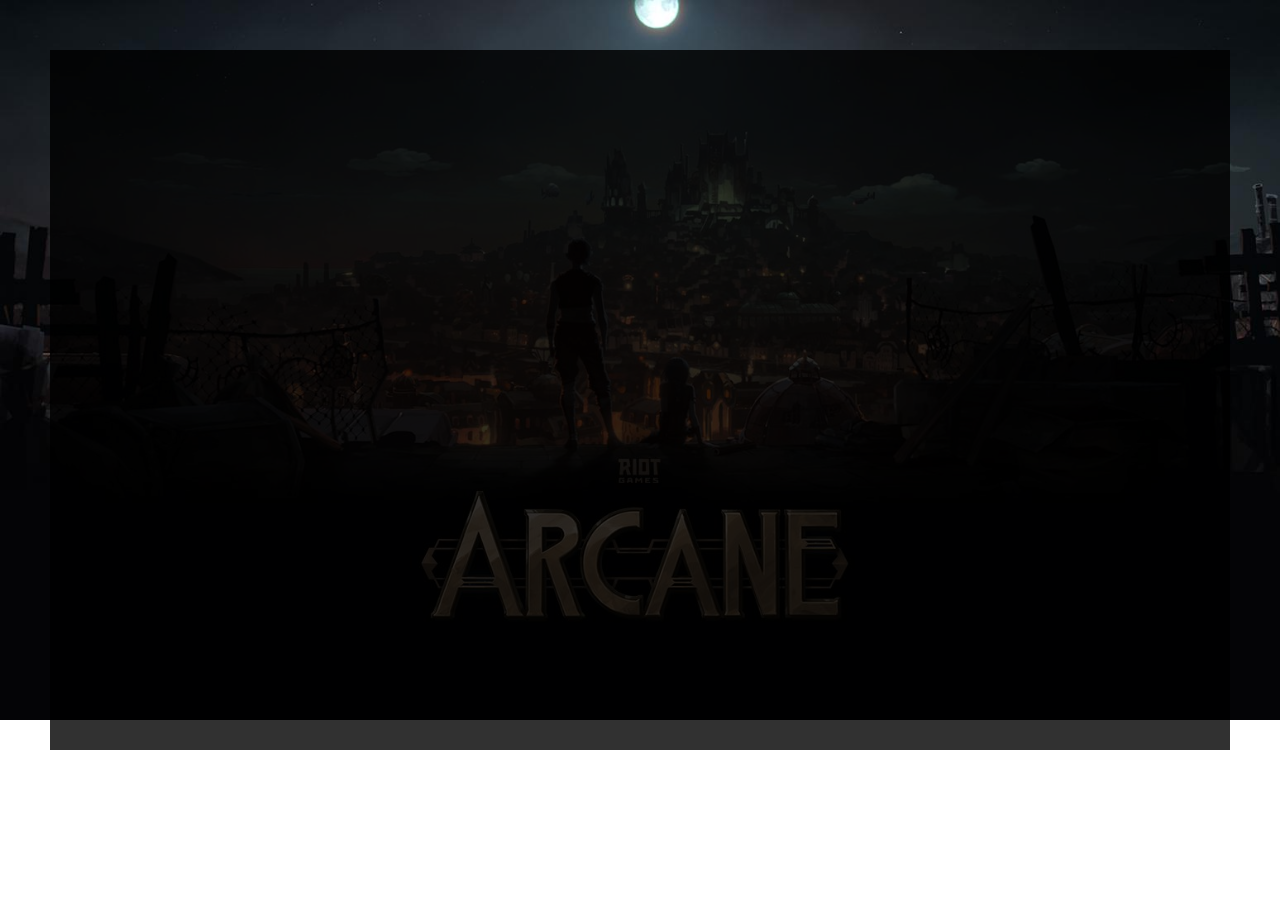
==== vi&jinx/jinx.html @ bac21f79 "my first commit" ====
<!DOCTYPE html>
<html lang="en">
<head>
    <meta charset="UTF-8">
    <meta http-equiv="X-UA-Compatible" content="IE=edge">
    <meta name="viewport" content="width=device-width, initial-scale=1.0">
    <link rel="stylesheet" href="glav.css">
    <title>Document</title>
</head>
<body>
<div class="container">
    <div class="text">
        
    </div>
</div> 
</body>
</html>
---- vi&jinx/glav.css ----
body{
    background: url(./mphone.jpg);
    background-size: 100%;
    background-repeat: no-repeat;
    margin: 50px 50px 0 50px ;
    
}

.container{
    background-color:rgba(0, 0, 0, 0.808);
    height: 700px;
}
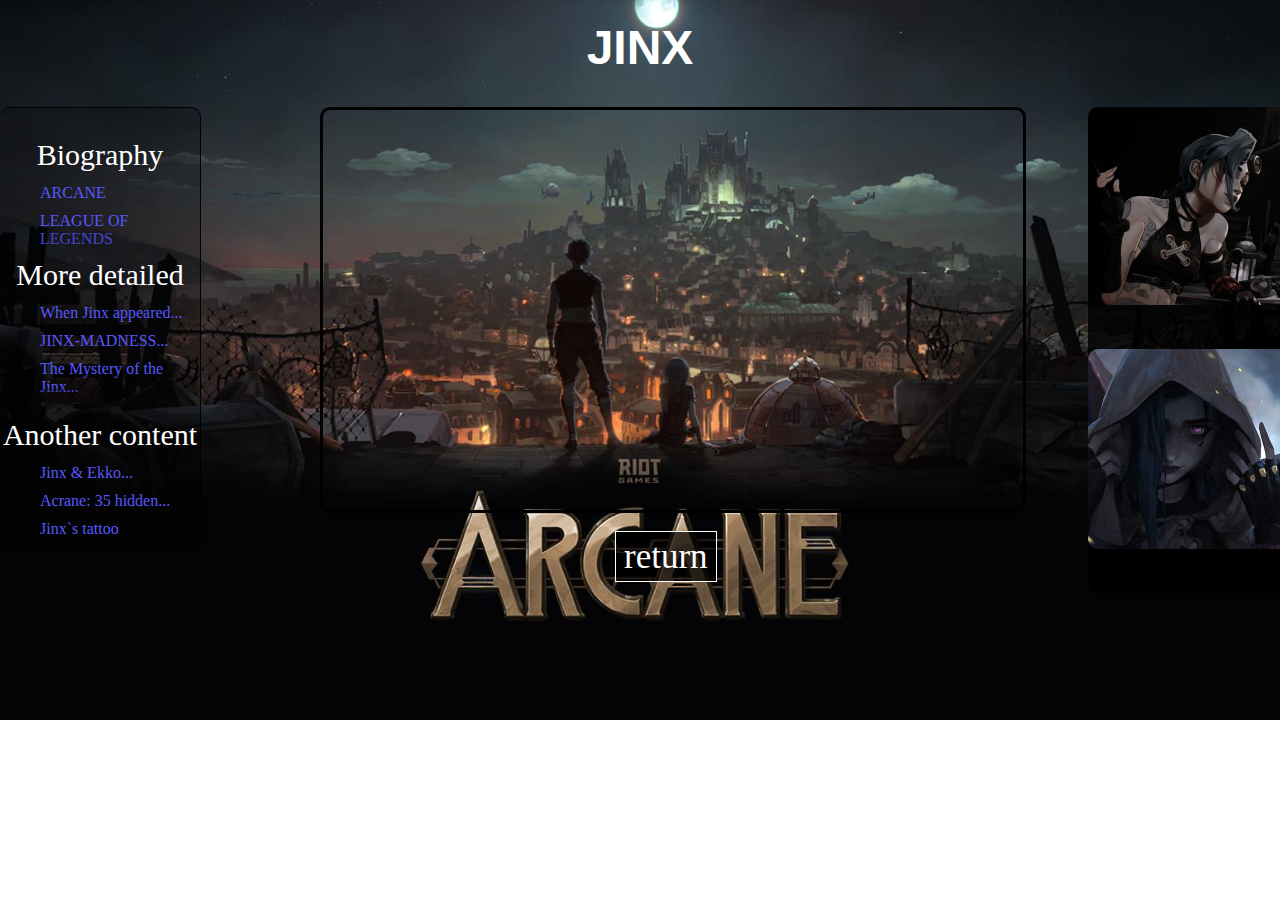
==== commit b91c2e92: "create 2 pages aboute Vi and Jinx" ====
--- a/vi&jinx/jinx.html
+++ b/vi&jinx/jinx.html
@@ -9,9 +9,42 @@
 </head>
 <body>
 <div class="container">
-    <div class="text">
-        
+    <h1>JINX</h1>
+    <div class="foto">
+        <div ><img class="image" src="./jandvimg/jinx1.jpg" width="200px"></div>
+        <div><img class="image" src="./jandvimg/jinx2.jpg" width="200px"></div>
     </div>
-</div> 
+    <div class="info">
+        <div class="bio">
+        <p>Biography</p>
+        <ul>
+            <li><a class="ja" href="https://leagueoflegends.fandom.com/wiki/Jinx/Arcane">ARCANE</a></li>
+            <li><a class="ja" href="https://leagueoflegends.fandom.com/wiki/Jinx">LEAGUE OF LEGENDS</a></li>
+        </ul>
+    </div>
+        <div class="razbor">
+            <p>More detailed</p>
+            <ul>
+                <li><a class="ja" href="https://www.youtube.com/watch?v=XAHYjVqV12A">When Jinx appeared...</a></li>
+                <li><a class="ja" href="https://www.youtube.com/watch?v=Yim21qqE5-o&t=8s">JINX-MADNESS...</a></li>
+                <li><a class="ja" href="https://www.youtube.com/watch?v=oVt4ZVnXegc">The Mystery of the Jinx...</a></li>
+            </ul>
+        </div>
+        <div class="ancon">
+            <p>Another content</p>
+            <ul>
+                <li><a class="ja" href="https://www.youtube.com/watch?v=EmGnLZQpCws&t=31s">Jinx & Ekko...</a></li>
+                <li><a class="ja" href="https://www.youtube.com/watch?v=sDAI-3MXI0g">Acrane: 35 hidden...</a></li>
+                <li><a class="ja" href="https://www.youtube.com/watch?v=ZOx1DKqIVPg">Jinx`s tattoo</a></li>
+            </ul>
+        </div>
+    </div>
+    <div class="video">
+        <iframe class="jandv" width="677" height="381" src="https://www.youtube.com/embed/45aQh9zwLzA" title="[JINX ARCANE MV] suburban - cradles" frameborder="0" allow="accelerometer; autoplay; clipboard-write; encrypted-media; gyroscope; picture-in-picture" allowfullscreen></iframe>
+    </div>
+    <div class="btn-container">
+    <a class="btn" href="file:///C:/Users/ovhin/Desktop/%C3%AC%C2%AB%C3%B3%C3%A1n%20%C2%BB%C3%A1%C2%BB%C2%AC%C3%A1/index.html">return</a>
+</div>
+</div>
 </body>
 </html>--- a/vi&jinx/glav.css
+++ b/vi&jinx/glav.css
@@ -2,11 +2,115 @@
     background: url(./mphone.jpg);
     background-size: 100%;
     background-repeat: no-repeat;
-    margin: 50px 50px 0 50px ;
-    
+    margin: 0;
 }
 
-.container{
-    background-color:rgba(0, 0, 0, 0.808);
-    height: 700px;
+.video{
+    margin-left: 320px;
+    width: 800px;
 }
+
+.jandv{
+    width: 700px;
+    height: 400px;
+    border: 3px black solid;
+    border-radius: 10px;
+}
+
+h1{
+    text-align: center;
+    margin-top: 20px;
+    color: rgb(255, 255, 255);
+    font-size: 48px;
+    font-family: Verdana, Geneva, Tahoma, sans-serif;
+}
+
+.info{
+    position: absolute;
+    display: flex;
+    flex-direction: column;
+}
+
+.bio{
+    background-color: rgba(0, 0, 0, 0.212);
+    width: 200px;
+    height: 120px;
+    border-top: 1px rgb(0, 0, 0) solid;
+    border-right: 1px rgb(0, 0, 0) solid;
+    border-top-left-radius: 10px;
+    border-top-right-radius: 10px;
+}
+
+.razbor{
+    background-color: rgba(0, 0, 0, 0.212);
+    width: 200px;
+    height: 160px;
+    border-right: 1px rgb(0, 0, 0) solid;
+}
+
+.ancon{
+    background-color: rgba(0, 0, 0, 0.212);
+    width: 200px;
+    height: 160px;
+    border-bottom: 1px black solid;
+    border-right: 1px rgb(0, 0, 0) solid;
+}
+
+.foto{
+    background-color: rgba(0, 0, 0, 0.808);
+    width: 200px;
+    display: flex;
+    flex-direction: column;
+    position: absolute;
+    left: 85%;
+    border-radius: 10px;
+}
+
+.image{
+    margin-bottom: 40px; 
+    border-radius: 10px;
+}
+
+ul{
+    margin: 0;
+    list-style: none;
+}
+
+p{
+    margin-bottom: 12px;
+    font-size: 30px;
+    color: rgb(255, 255, 255);
+    text-align: center;
+}
+
+li{
+    margin-bottom: 10px;
+}
+
+a{
+    text-decoration: none;
+}
+
+.ja{
+    color: rgb(88, 88, 255);
+}
+
+.va{
+    color: rgb(241, 30, 30);
+}
+
+.btn{
+    background-color: rgba(0, 0, 0, 0.678);
+    text-decoration: none;
+    color: rgb(255, 255, 255);
+    border: 1px solid rgb(255, 255, 255);
+    padding: 5px 8px;
+}
+
+.btn-container{
+    font-size: 35px;
+    position: absolute;
+    margin-top: 20px;
+    margin-left: 615px;
+}
+
